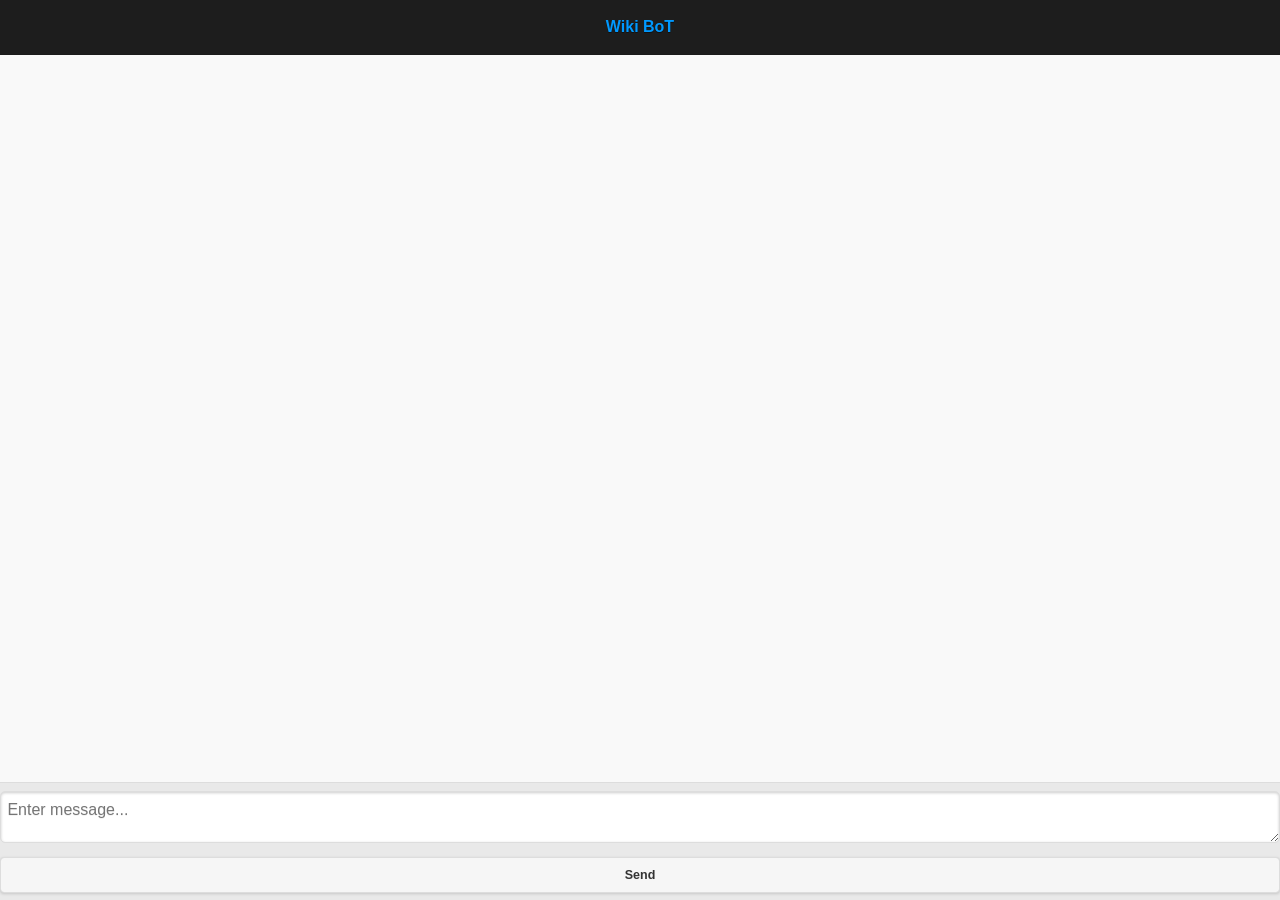
==== index.html @ 9ad5da98 "Update index.html" ====
<!DOCTYPE html>
<html>
<head>
    <title>jQM Complex Demo</title>
    <!-- <meta name="viewport" content="width=device-width, height=device-height, initial-scale=1.0"/> -->
    <meta name="viewport" content="width=device-width, initial-scale=1, user-scalable=no" />
    <link rel="stylesheet" href="css/jquery.mobile-1.4.2.min.css" /> 
    <script src="js/jquery-1.9.1.min.js"></script>
    <script src="js/jquery.mobile-1.4.2.min.js"></script>    
    <script src="js/GALocalStorage.js"></script> 	 
 <script>
  
    ga_storage._setAccount('UA-75239696-1'); //Replace with your own
    ga_storage._setDomain('none');
    ga_storage._trackPageview('/index.html');
    ga_storage._trackEvent('Button', 'Click', 'label', 1);
	
</script>
</head>
<body>
    <div data-role="page" id="login" data-theme="a">
        <div data-role="header" data-theme="b" data-position="fixed">
		<center>
            <p><font color="#0099ff" style="font-size: 100%">Wiki BoT</font><span id='loadingmessage' style='display:none'>
  <img src='ajax-loader.gif' height="2%" width="10%" />
</span></p>
		</center>
        </div>
  
        <div data-role="content" >
           <span id="msg" style="height:80%">  </span>                    
        </div>
  
        <div id="box" data-role="footer" data-position="fixed">
		 <form role="form">
                            <div class="form-group">
                                <textarea id="term" class="form-control" placeholder="Enter message..." value="" style="width:100%"></textarea>
								
                            </div>
                            <div class="form-group">
                                <button id="search" type="button" class="btn btn-default pull-right" style="width:100%">Send</button>
                                <div class="clearfix"></div>
                            </div>
                        </form>
    </div>
   
 <script src = "parse2.js"></script>
</body>
</html>
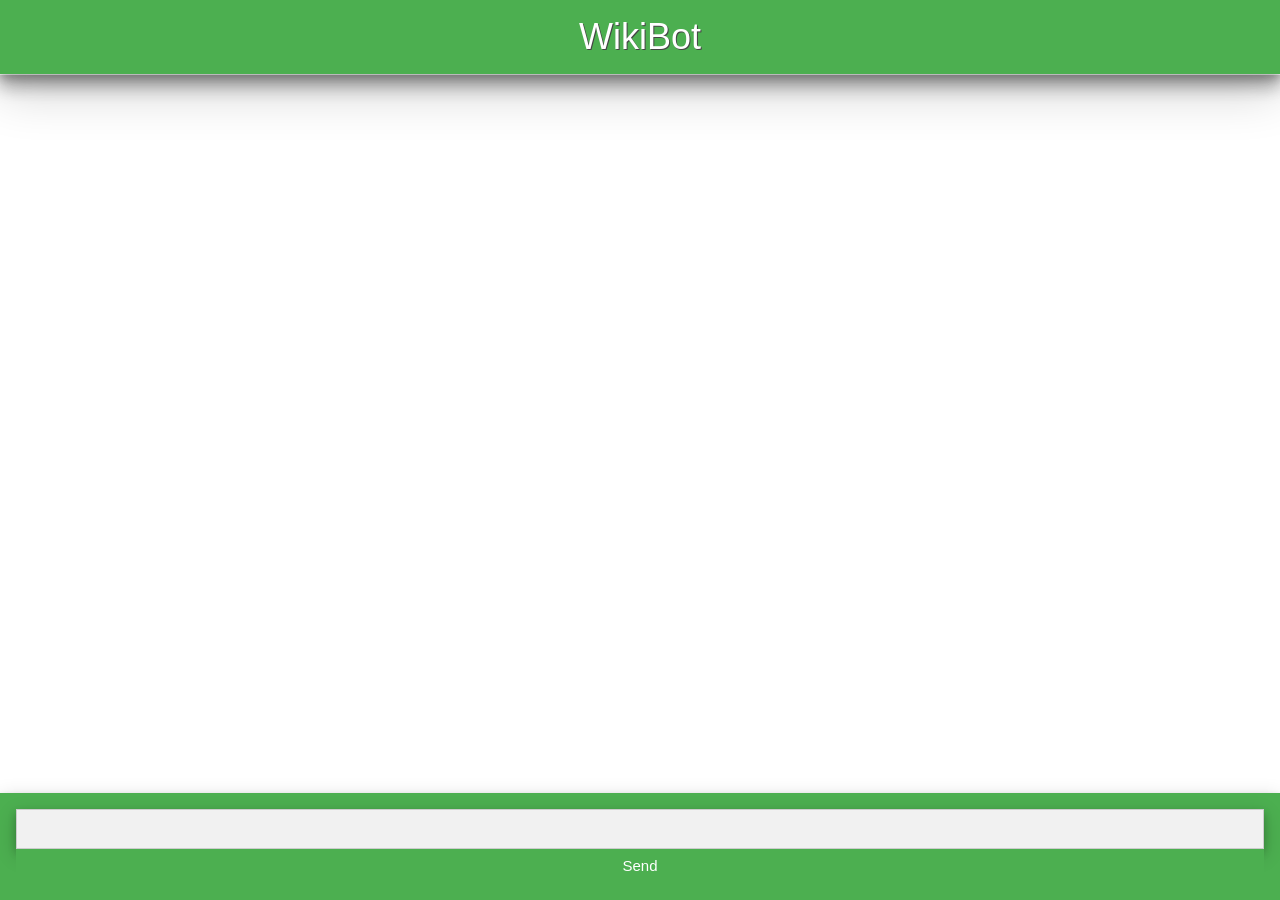
==== commit c4769bfd: "Major Changes (User Interface) New User Interface" ====
--- a/index.html
+++ b/index.html
@@ -1,49 +1,35 @@
 <!DOCTYPE html>
 <html>
-<head>
-    <title>jQM Complex Demo</title>
-    <!-- <meta name="viewport" content="width=device-width, height=device-height, initial-scale=1.0"/> -->
-    <meta name="viewport" content="width=device-width, initial-scale=1, user-scalable=no" />
-    <link rel="stylesheet" href="css/jquery.mobile-1.4.2.min.css" /> 
-    <script src="js/jquery-1.9.1.min.js"></script>
-    <script src="js/jquery.mobile-1.4.2.min.js"></script>    
-    <script src="js/GALocalStorage.js"></script> 	 
- <script>
-  
-    ga_storage._setAccount('UA-75239696-1'); //Replace with your own
-    ga_storage._setDomain('none');
-    ga_storage._trackPageview('/index.html');
-    ga_storage._trackEvent('Button', 'Click', 'label', 1);
-	
+<title>W3.CSS</title>
+<meta name="viewport" content="width=device-width, initial-scale=1">
+<link rel="stylesheet" href="w3.css">
+<link rel="stylesheet" href="w3-theme-green.css">
+ <script src="js/jquery-1.9.1.min.js"></script> 
+<script src="phonegap.js"></script> 
+<body class="w3-animate-opacity" style="width:100%" onload="onDeviceReady()">
+
+<div class="w3-card-12 " style="width:100%">
+ 
+<header class="w3-container  w3-theme w3-card-4 w3-center w3-text-shadow w3-animate-zoom">
+  <h1 class="w3-animate-fading">WikiBot</h1>
+</header>
+
+<div class="w3-container" style="margin-bottom:25%">
+       <span id="msg" style="height:80%">  </span>               
+</div>
+
+<div class="w3-card-4 w3-padding-16 w3-theme" style="position:fixed;bottom:0;width:100%">
+<footer class="w3-container w3-theme " >
+
+   <input id="term"class="w3-input w3-border w3-light-grey w3-card-4" type="text">
+  <button id="search"class="w3-btn-block w3-theme">Send</button>
+
+</footer>
+</div>
+</div>
 </script>
-</head>
-<body>
-    <div data-role="page" id="login" data-theme="a">
-        <div data-role="header" data-theme="b" data-position="fixed">
-		<center>
-            <p><font color="#0099ff" style="font-size: 100%">Wiki BoT</font><span id='loadingmessage' style='display:none'>
-  <img src='ajax-loader.gif' height="2%" width="10%" />
-</span></p>
-		</center>
-        </div>
-  
-        <div data-role="content" >
-           <span id="msg" style="height:80%">  </span>                    
-        </div>
-  
-        <div id="box" data-role="footer" data-position="fixed">
-		 <form role="form">
-                            <div class="form-group">
-                                <textarea id="term" class="form-control" placeholder="Enter message..." value="" style="width:100%"></textarea>
-								
-                            </div>
-                            <div class="form-group">
-                                <button id="search" type="button" class="btn btn-default pull-right" style="width:100%">Send</button>
-                                <div class="clearfix"></div>
-                            </div>
-                        </form>
-    </div>
-   
+
  <script src = "parse2.js"></script>
 </body>
-</html>
+</body>
+</html> 
--- a/w3-theme-green.css
+++ b/w3-theme-green.css
@@ -0,0 +1,18 @@
+.w3-theme-l5 {color:#000 !important; background-color:#f4faf4 !important}
+.w3-theme-l4 {color:#000 !important; background-color:#dbefdc !important}
+.w3-theme-l3 {color:#000 !important; background-color:#b7dfb8 !important}
+.w3-theme-l2 {color:#000 !important; background-color:#93cf95 !important}
+.w3-theme-l1 {color:#fff !important; background-color:#6ec071 !important}
+.w3-theme-d1 {color:#fff !important; background-color:#459c48 !important}
+.w3-theme-d2 {color:#fff !important; background-color:#3d8b40 !important}
+.w3-theme-d3 {color:#fff !important; background-color:#357a38 !important}
+.w3-theme-d4 {color:#fff !important; background-color:#2e6830 !important}
+.w3-theme-d5 {color:#fff !important; background-color:#265728 !important}
+
+.w3-theme-light {color:#000 !important; background-color:#f4faf4 !important}
+.w3-theme-dark {color:#fff !important; background-color:#265728 !important}
+.w3-theme-action {color:#fff !important; background-color:#265728 !important}
+
+.w3-theme {color:#fff !important; background-color:#4caf50 !important}
+.w3-text-theme {color:#4caf50 !important}
+.w3-theme-border {border-color:#4caf50 !important}
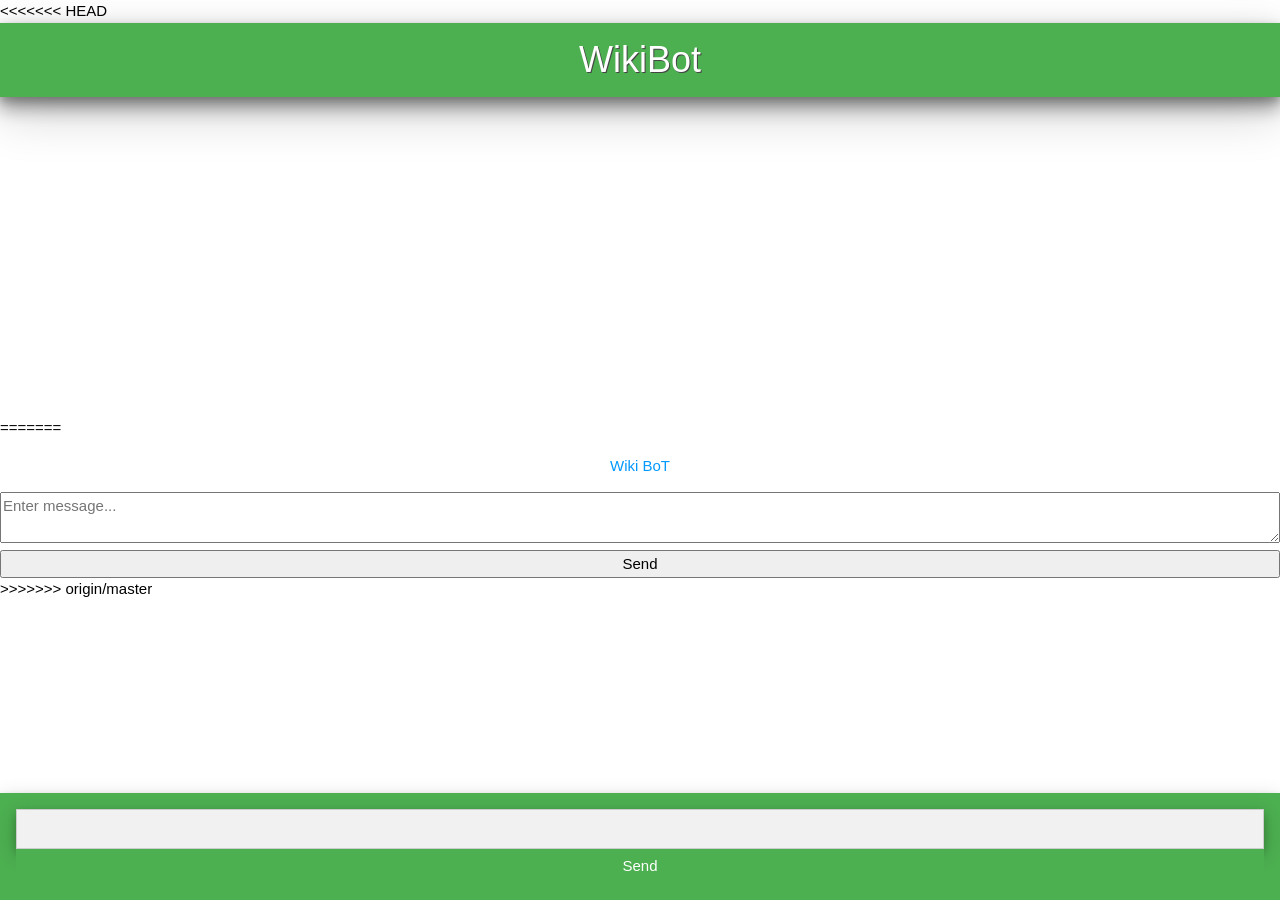
==== commit fb786d7b: "Merge remote-tracking branch 'origin/master' # Conflicts: #	config.xml #	index.html #	parse2.js" ====
--- a/index.html
+++ b/index.html
@@ -1,5 +1,6 @@
 <!DOCTYPE html>
 <html>
+<<<<<<< HEAD
 <title>W3.CSS</title>
 <meta name="viewport" content="width=device-width, initial-scale=1">
 <link rel="stylesheet" href="w3.css">
@@ -29,6 +30,52 @@
 </div>
 </script>
 
+=======
+<head>
+    <title>jQM Complex Demo</title>
+    <!-- <meta name="viewport" content="width=device-width, height=device-height, initial-scale=1.0"/> -->
+    <meta name="viewport" content="width=device-width, initial-scale=1, user-scalable=no" />
+    <link rel="stylesheet" href="css/jquery.mobile-1.4.2.min.css" /> 
+    <script src="js/jquery-1.9.1.min.js"></script>
+    <script src="js/jquery.mobile-1.4.2.min.js"></script>    
+    <script src="js/GALocalStorage.js"></script> 	 
+ <script>
+  
+    ga_storage._setAccount('UA-75239696-1'); //Replace with your own
+    ga_storage._setDomain('none');
+    ga_storage._trackPageview('/index.html');
+    ga_storage._trackEvent('Button', 'Click', 'label', 1);
+	
+</script>
+</head>
+<body>
+    <div data-role="page" id="login" data-theme="a">
+        <div data-role="header" data-theme="b" data-position="fixed">
+		<center>
+            <p><font color="#0099ff" style="font-size: 100%">Wiki BoT</font><span id='loadingmessage' style='display:none'>
+  <img src='ajax-loader.gif' height="2%" width="10%" />
+</span></p>
+		</center>
+        </div>
+  
+        <div data-role="content" >
+           <span id="msg" style="height:80%">  </span>                    
+        </div>
+  
+        <div id="box" data-role="footer" data-position="fixed">
+		 <form role="form">
+                            <div class="form-group">
+                                <textarea id="term" class="form-control" placeholder="Enter message..." value="" style="width:100%"></textarea>
+								
+                            </div>
+                            <div class="form-group">
+                                <button id="search" type="button" class="btn btn-default pull-right" style="width:100%">Send</button>
+                                <div class="clearfix"></div>
+                            </div>
+                        </form>
+    </div>
+   
+>>>>>>> origin/master
  <script src = "parse2.js"></script>
 </body>
 </body>
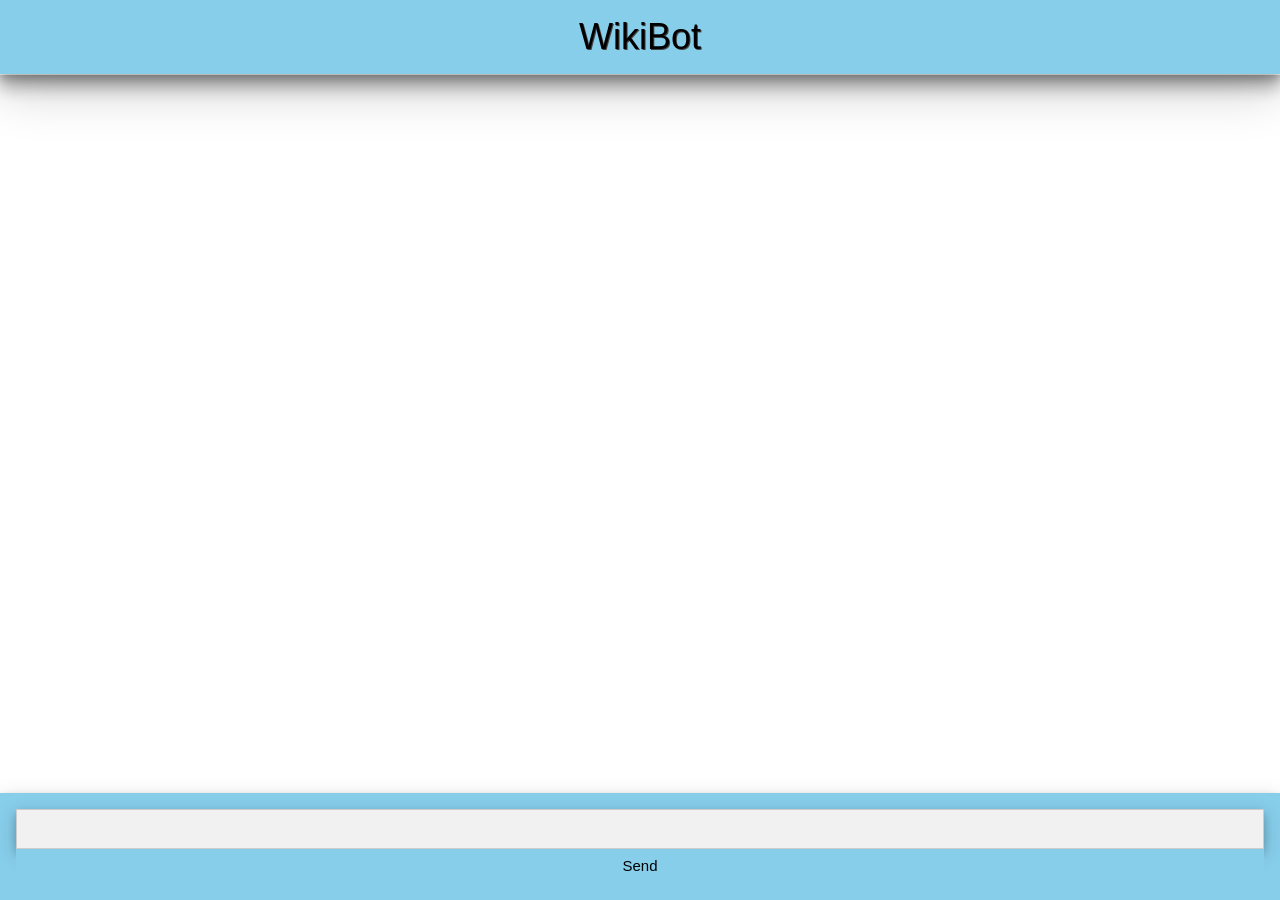
==== commit e77e9165: "New Changes" ====
--- a/index.html
+++ b/index.html
@@ -1,10 +1,9 @@
 <!DOCTYPE html>
 <html>
-<<<<<<< HEAD
 <title>W3.CSS</title>
 <meta name="viewport" content="width=device-width, initial-scale=1">
 <link rel="stylesheet" href="w3.css">
-<link rel="stylesheet" href="w3-theme-green.css">
+<link rel="stylesheet" href="w3-theme-light-blue.css">
  <script src="js/jquery-1.9.1.min.js"></script> 
 <script src="phonegap.js"></script> 
 <body class="w3-animate-opacity" style="width:100%" onload="onDeviceReady()">
@@ -30,52 +29,6 @@
 </div>
 </script>
 
-=======
-<head>
-    <title>jQM Complex Demo</title>
-    <!-- <meta name="viewport" content="width=device-width, height=device-height, initial-scale=1.0"/> -->
-    <meta name="viewport" content="width=device-width, initial-scale=1, user-scalable=no" />
-    <link rel="stylesheet" href="css/jquery.mobile-1.4.2.min.css" /> 
-    <script src="js/jquery-1.9.1.min.js"></script>
-    <script src="js/jquery.mobile-1.4.2.min.js"></script>    
-    <script src="js/GALocalStorage.js"></script> 	 
- <script>
-  
-    ga_storage._setAccount('UA-75239696-1'); //Replace with your own
-    ga_storage._setDomain('none');
-    ga_storage._trackPageview('/index.html');
-    ga_storage._trackEvent('Button', 'Click', 'label', 1);
-	
-</script>
-</head>
-<body>
-    <div data-role="page" id="login" data-theme="a">
-        <div data-role="header" data-theme="b" data-position="fixed">
-		<center>
-            <p><font color="#0099ff" style="font-size: 100%">Wiki BoT</font><span id='loadingmessage' style='display:none'>
-  <img src='ajax-loader.gif' height="2%" width="10%" />
-</span></p>
-		</center>
-        </div>
-  
-        <div data-role="content" >
-           <span id="msg" style="height:80%">  </span>                    
-        </div>
-  
-        <div id="box" data-role="footer" data-position="fixed">
-		 <form role="form">
-                            <div class="form-group">
-                                <textarea id="term" class="form-control" placeholder="Enter message..." value="" style="width:100%"></textarea>
-								
-                            </div>
-                            <div class="form-group">
-                                <button id="search" type="button" class="btn btn-default pull-right" style="width:100%">Send</button>
-                                <div class="clearfix"></div>
-                            </div>
-                        </form>
-    </div>
-   
->>>>>>> origin/master
  <script src = "parse2.js"></script>
 </body>
 </body>
--- a/w3-theme-light-blue.css
+++ b/w3-theme-light-blue.css
@@ -0,0 +1,18 @@
+.w3-theme-l5 {color:#000 !important; background-color:#f8fcfe !important}
+.w3-theme-l4 {color:#000 !important; background-color:#e7f5fb !important}
+.w3-theme-l3 {color:#000 !important; background-color:#d0ecf7 !important}
+.w3-theme-l2 {color:#000 !important; background-color:#b8e2f3 !important}
+.w3-theme-l1 {color:#000 !important; background-color:#a1d9ef !important}
+.w3-theme-d1 {color:#000 !important; background-color:#69c2e6 !important}
+.w3-theme-d2 {color:#fff !important; background-color:#4ab6e0 !important}
+.w3-theme-d3 {color:#fff !important; background-color:#2aa9db !important}
+.w3-theme-d4 {color:#fff !important; background-color:#2092bf !important}
+.w3-theme-d5 {color:#fff !important; background-color:#1b7a9f !important}
+
+.w3-theme-light {color:#000 !important; background-color:#f8fcfe !important}
+.w3-theme-dark {color:#fff !important; background-color:#1b7a9f !important}
+.w3-theme-action {color:#fff !important; background-color:#1b7a9f !important}
+
+.w3-theme {color:#000 !important; background-color:#87ceeb !important}
+.w3-text-theme {color:#87ceeb !important}
+.w3-theme-border {border-color:#87ceeb !important}
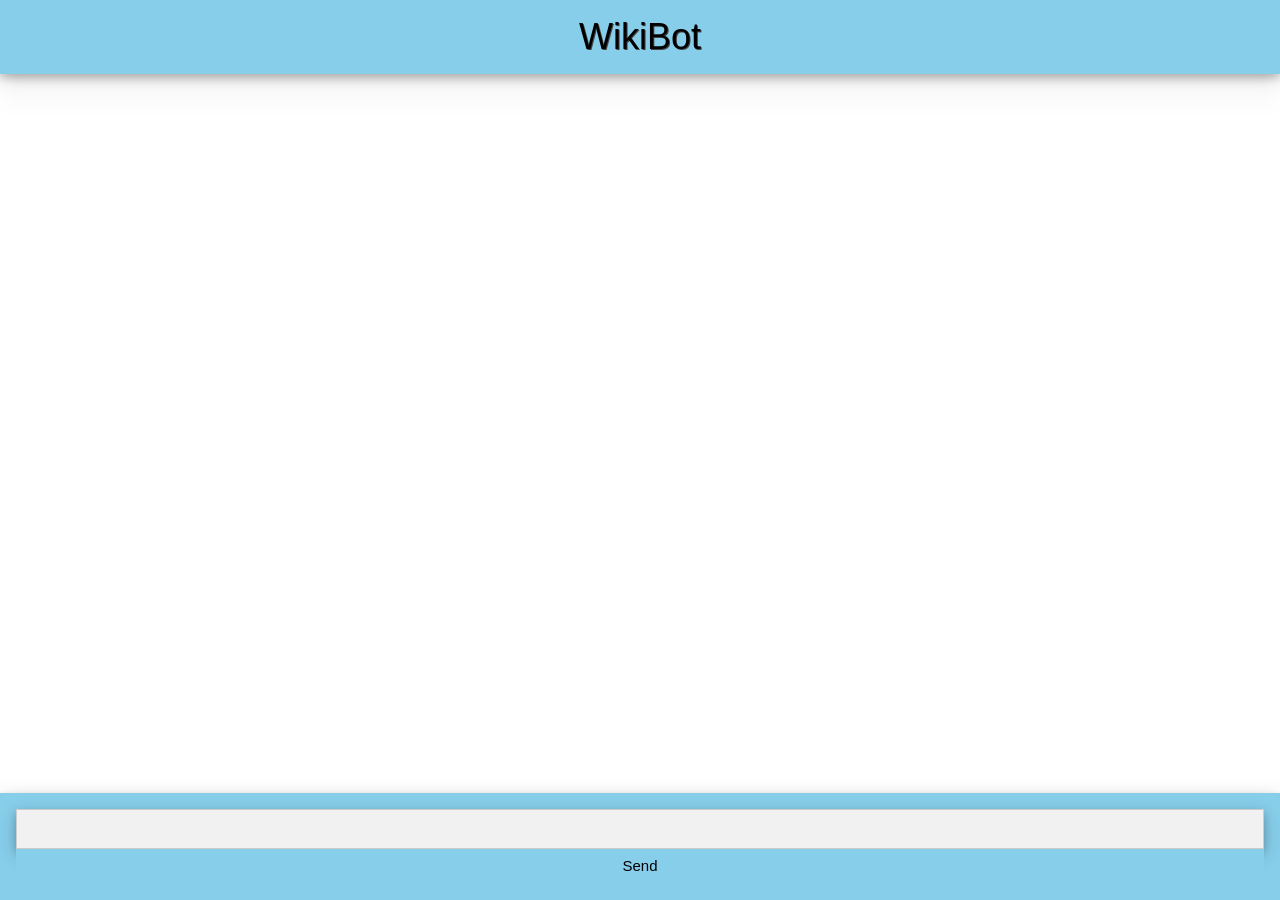
==== commit b7e8b71f: "New Comit" ====
--- a/index.html
+++ b/index.html
@@ -1,21 +1,23 @@
 <!DOCTYPE html>
 <html>
-<title>W3.CSS</title>
-<meta name="viewport" content="width=device-width, initial-scale=1">
+<title>WikiBot</title>
+<meta name="viewport" content="width=device-width, initial-scale=1, user-scalable=no" />
 <link rel="stylesheet" href="w3.css">
 <link rel="stylesheet" href="w3-theme-light-blue.css">
  <script src="js/jquery-1.9.1.min.js"></script> 
 <script src="phonegap.js"></script> 
-<body class="w3-animate-opacity" style="width:100%" onload="onDeviceReady()">
+<body id="a" class="w3-animate-opacity" style="width:100%" onload="onDeviceReady()">
 
 <div class="w3-card-12 " style="width:100%">
  
-<header class="w3-container  w3-theme w3-card-4 w3-center w3-text-shadow w3-animate-zoom">
+<header class="w3-container  w3-theme w3-card-4 w3-center w3-text-shadow w3-animate-zoom"  style="position:fixed;top:0;width:100%">
   <h1 class="w3-animate-fading">WikiBot</h1>
 </header>
 
-<div class="w3-container" style="margin-bottom:25%">
-       <span id="msg" style="height:80%">  </span>               
+<div id="s" class="w3-container" style="margin-bottom:10%;margin-top:7%">
+	<div id="contain">
+       <span id="msg" style="height:80%">  </span>     
+	</div>
 </div>
 
 <div class="w3-card-4 w3-padding-16 w3-theme" style="position:fixed;bottom:0;width:100%">
@@ -27,9 +29,10 @@
 </footer>
 </div>
 </div>
+<script src = "parse2.js"></script>
+<script>
+
 </script>
-
- <script src = "parse2.js"></script>
 </body>
 </body>
 </html> 
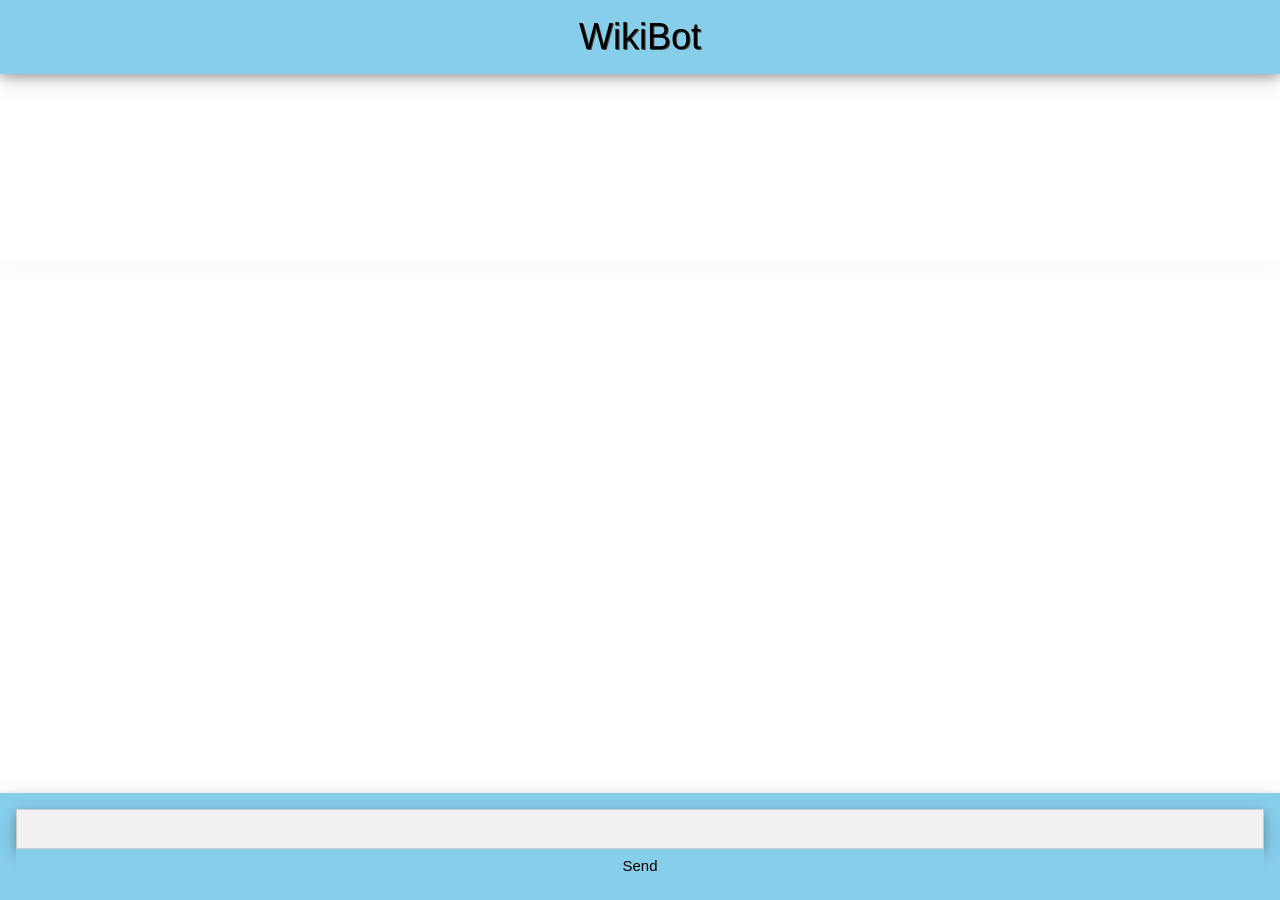
==== commit 61203b34: "commit" ====
--- a/index.html
+++ b/index.html
@@ -10,11 +10,11 @@
 
 <div class="w3-card-12 " style="width:100%">
  
-<header class="w3-container  w3-theme w3-card-4 w3-center w3-text-shadow w3-animate-zoom"  style="position:fixed;top:0;width:100%">
+<header class="w3-container  w3-theme w3-card-4 w3-center w3-text-shadow w3-animate-zoom"  style="position:fixed;top:0;width:100%;z-index: 1">
   <h1 class="w3-animate-fading">WikiBot</h1>
 </header>
 
-<div id="s" class="w3-container" style="margin-bottom:10%;margin-top:7%">
+<div id="s" class="w3-container" style="margin-bottom:10%;margin-top:20%">
 	<div id="contain">
        <span id="msg" style="height:80%">  </span>     
 	</div>
